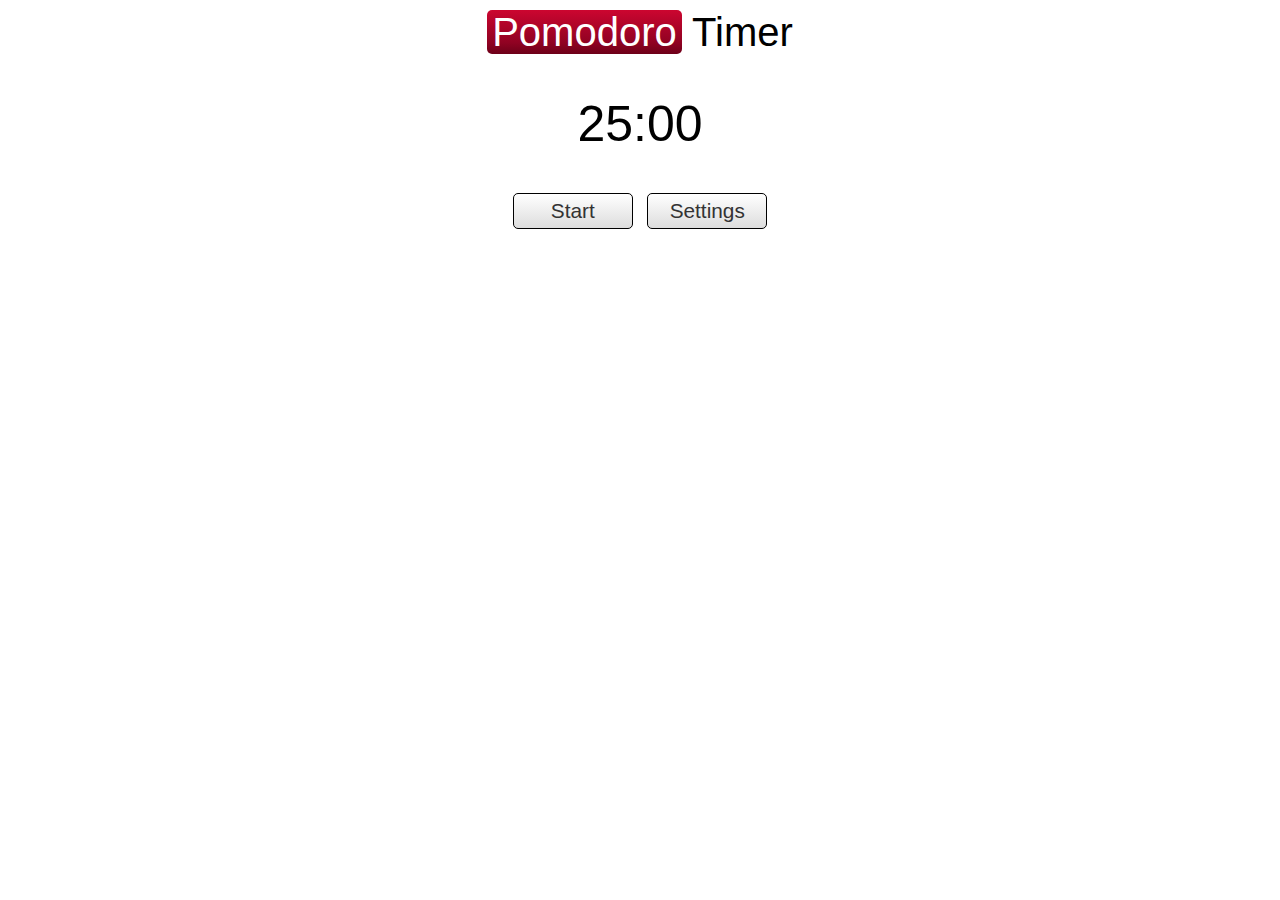
==== index.html @ b70782e0 "Delete the rubbish" ====
<!DOCTYPE html>
<html lang="ru">
  <head>

  	<meta charset="utf-8">
  	<link rel="stylesheet" href="css/normalize.css">
  	<link rel="stylesheet" href="css/style.css">
  	<title>
  		Pomodoro Timer
  	</title>

  </head>
  <body>

  	<header class="page-header">
  		<a href="index.html"><span class="pomodoro">Pomodoro</span> Timer</a>
  	</header>

    <main>
      <section class="timer">
        TIME
      </section>
      <section class="panel-control">
        <button class="button" name="start">Start</button>
        <button class="button" name="settings">Settings</button>
      </section>
      <section class="panel-settings">
        <div class="radio-buttons">
          <div class="title-settings">Pomodoro</div>
          <label><input type="radio" name="timerFullTime" value="35"> 35 minutes</label>
          <label><input type="radio" name="timerFullTime" value="30"> 30 minutes</label>
          <label><input type="radio" name="timerFullTime" value="25"> 25 minutes</label>
        </div>
        <div class="radio-buttons">
          <div class="title-settings">Break</div>
          <label><input type="radio" name="timerBreakTime" value="10"> 10 minutes</label>
          <label><input type="radio" name="timerBreakTime" value="5"> 5 minutes</label>
        </div>
      </section>
      <section>
        <audio src="audio/WavLibraryNet_ExitTone34.wav" class="audio"></audio>
      </section>
    </main>

    <script src="js/script.js"></script>
    <script>
      var timer = new Timer();
      timer.setTimerClass("timer");
      timer.setButtonStartPause("start");
      timer.setButtonSettings("settings");
      timer.setPanelSettings("panel-settings");
      timer.setDefaultFullTime();
      timer.setAudio("audio");
      timer.setButtonsFullTime("timerFullTime");
      timer.setButtonsBreakFullTime("timerBreakTime");
    </script>
  </body>
</html>
---- css/style.css ----
body {
	width: 100%;
	margin: 0 auto;
	font-family: "Arial", sans-serif;
}

/* START HEADER */

.page-header {
  margin-top: 10px;
	font-size: 40px;
	text-align: center;
}

  .page-header a {
    color: black;
    text-decoration: none;
  }

    .pomodoro {
      padding: 0 5px;
      color: #fff;
      background-image: linear-gradient(
          #CC0630 0%,
          #8F0222 75%,
          #6D0019 100%
      );
      border-radius: 5px;
    }

/* END HEADER */

/* START MAIN */

main {
	text-align: center;
}

  .timer {
    margin: 40px 0;

  	font-size: 50px;
  }

  .button {
  	width: 120px;
  	padding: 5px 15px;

  	font-size: 1.3em;

    color: #333;
    background-image: linear-gradient(#FFFFFF, #DDDDDD);
  	border: 1px solid black;
    border-radius: 5px;
  }

  .button:active {
    color: #fff;
    background-image: none;
  }

  .button:first-child {
  	margin-right: 10px;
  }

  .button:disabled {
    color: #6E6E6E;
    border-color: #6E6E6E;
  }

  .panel-settings {
    display: none;
    margin: 40px auto;
  }

    .radio-buttons {
      display: inline-block;

      vertical-align: top;
    }

    .radio-buttons:last-child {
      margin-left: 50px;
    }

      .title-settings {
        margin-bottom: 10px;

        font-size: 1.2em;
        font-weight: bold;
      }

      .radio-buttons label {
        display: block;
        margin-top: 5px;

        text-align: left;
      }

  label, input[type="radio"] {
    cursor: pointer;
  }

  input[type="radio"] {
    position: relative;
    left: -5px;
    top: 0;
  }

  input[type="radio"]:before {
    position: relative;
    left: 0;
    top: -2px;

    display: inline-block;
    width: 16px;
    height: 16px;
    margin-right: 5px;

    background-color: #AAAAAA;
    border-radius: 8px;

    box-shadow: inset 0px 2px 3px 0px rgba(0, 0, 0, .3), 0px 1px 0px 0px rgba(255, 255, 255, .8);
    content: '';
  }

  input[type="radio"]:hover:before {
    background-color: gray;
  }

  input[type="radio"]:checked:before {
    color: #F3F3F3;

    font-size: 30px;
    text-align: center;

    line-height: 18px;

    content: "\2022";
  }


/* END MAIN */
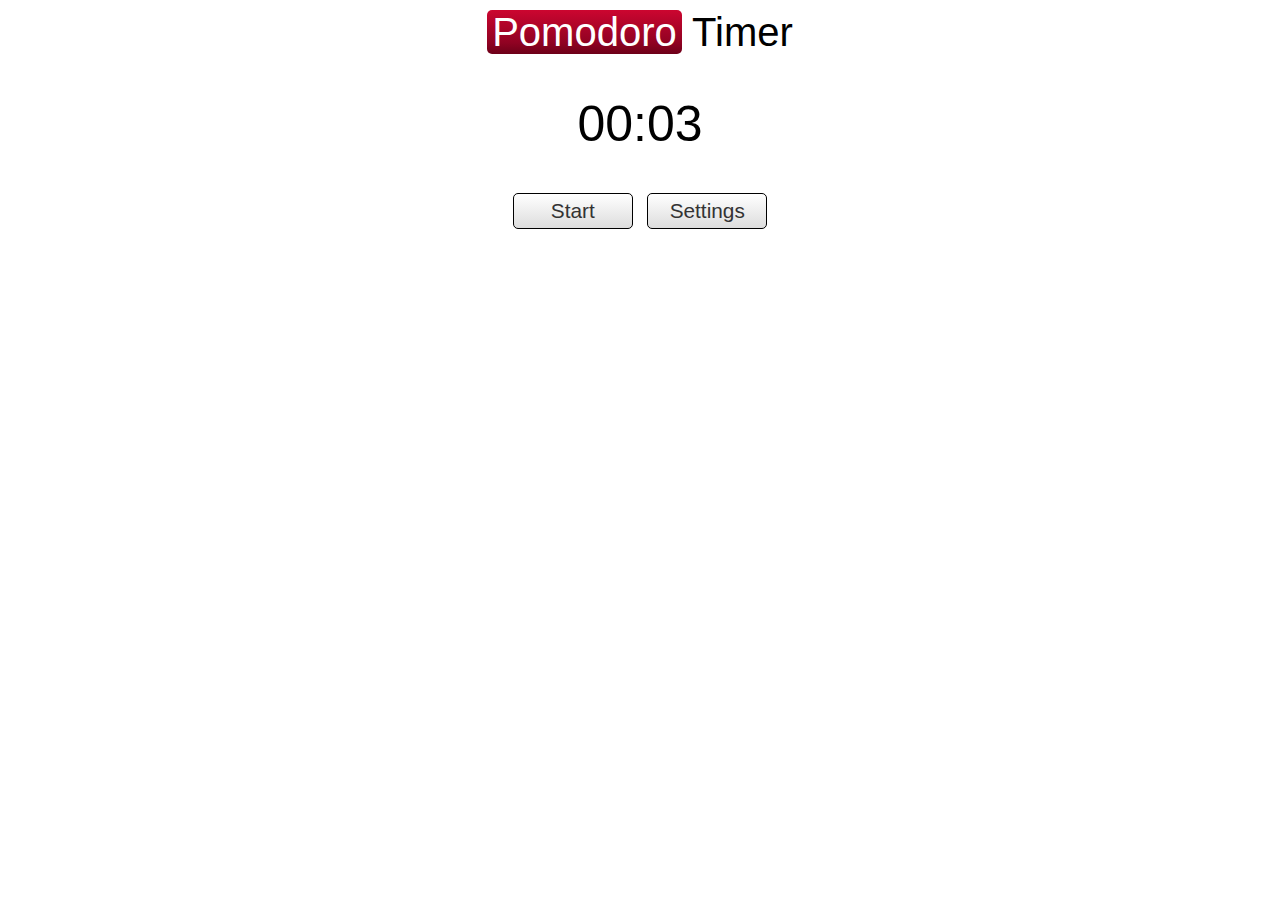
==== commit 90a0e3e7: "Fix errors" ====
--- a/index.html
+++ b/index.html
@@ -5,6 +5,7 @@
   	<meta charset="utf-8">
   	<link rel="stylesheet" href="css/normalize.css">
   	<link rel="stylesheet" href="css/style.css">
+    <link href="favicon.png" rel="shortcut icon" type="image/x-icon">
   	<title>
   		Pomodoro Timer
   	</title>
@@ -38,7 +39,7 @@
         </div>
       </section>
       <section>
-        <audio src="audio/WavLibraryNet_ExitTone34.wav" class="audio"></audio>
+        <audio src="audio/rington.wav" class="audio"></audio>
       </section>
     </main>
 
@@ -50,6 +51,7 @@
       timer.setButtonSettings("settings");
       timer.setPanelSettings("panel-settings");
       timer.setDefaultFullTime();
+      timer.setFullTime(3000);
       timer.setAudio("audio");
       timer.setButtonsFullTime("timerFullTime");
       timer.setButtonsBreakFullTime("timerBreakTime");
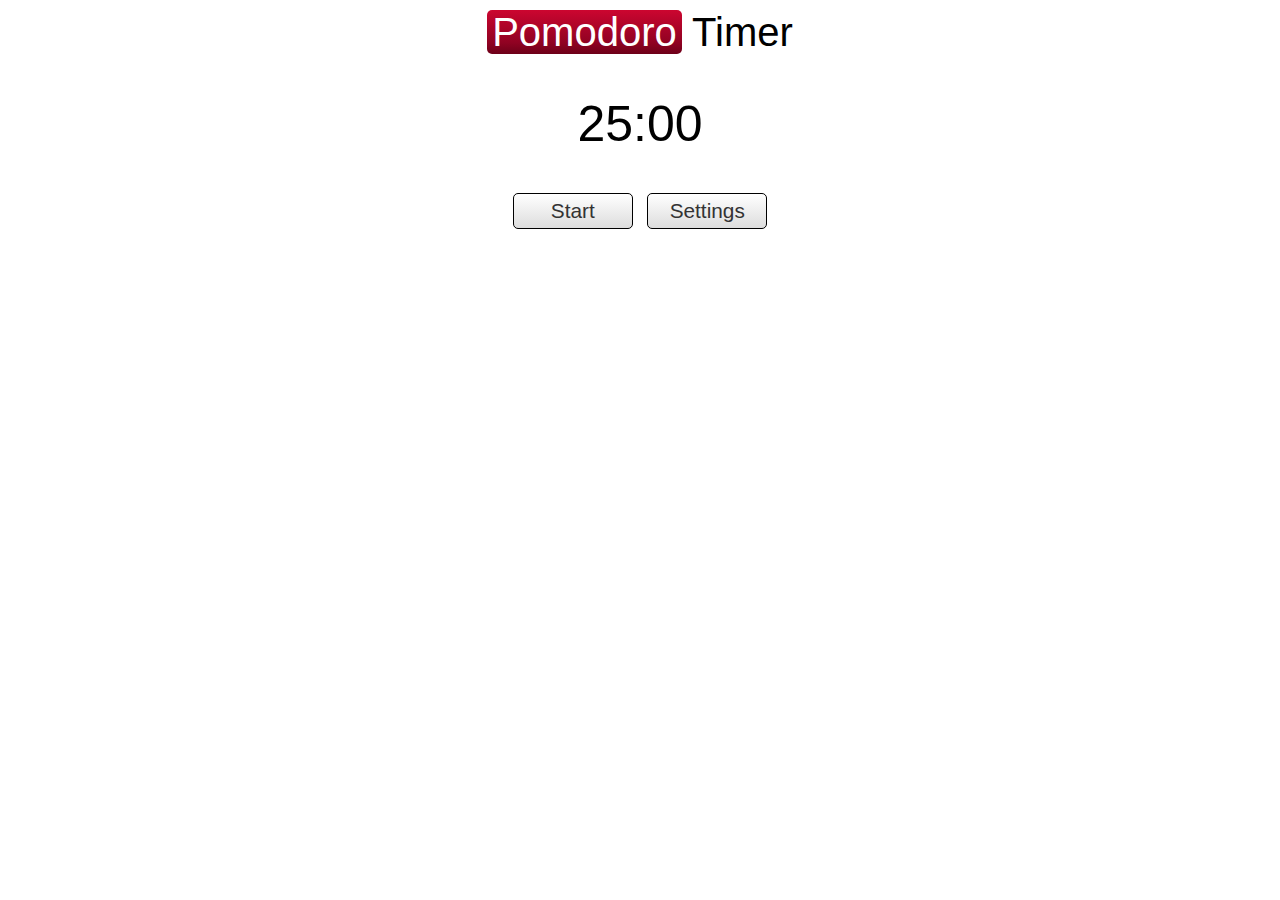
==== commit 2b71fbc6: "Set default full time" ====
--- a/index.html
+++ b/index.html
@@ -51,7 +51,6 @@
       timer.setButtonSettings("settings");
       timer.setPanelSettings("panel-settings");
       timer.setDefaultFullTime();
-      timer.setFullTime(3000);
       timer.setAudio("audio");
       timer.setButtonsFullTime("timerFullTime");
       timer.setButtonsBreakFullTime("timerBreakTime");
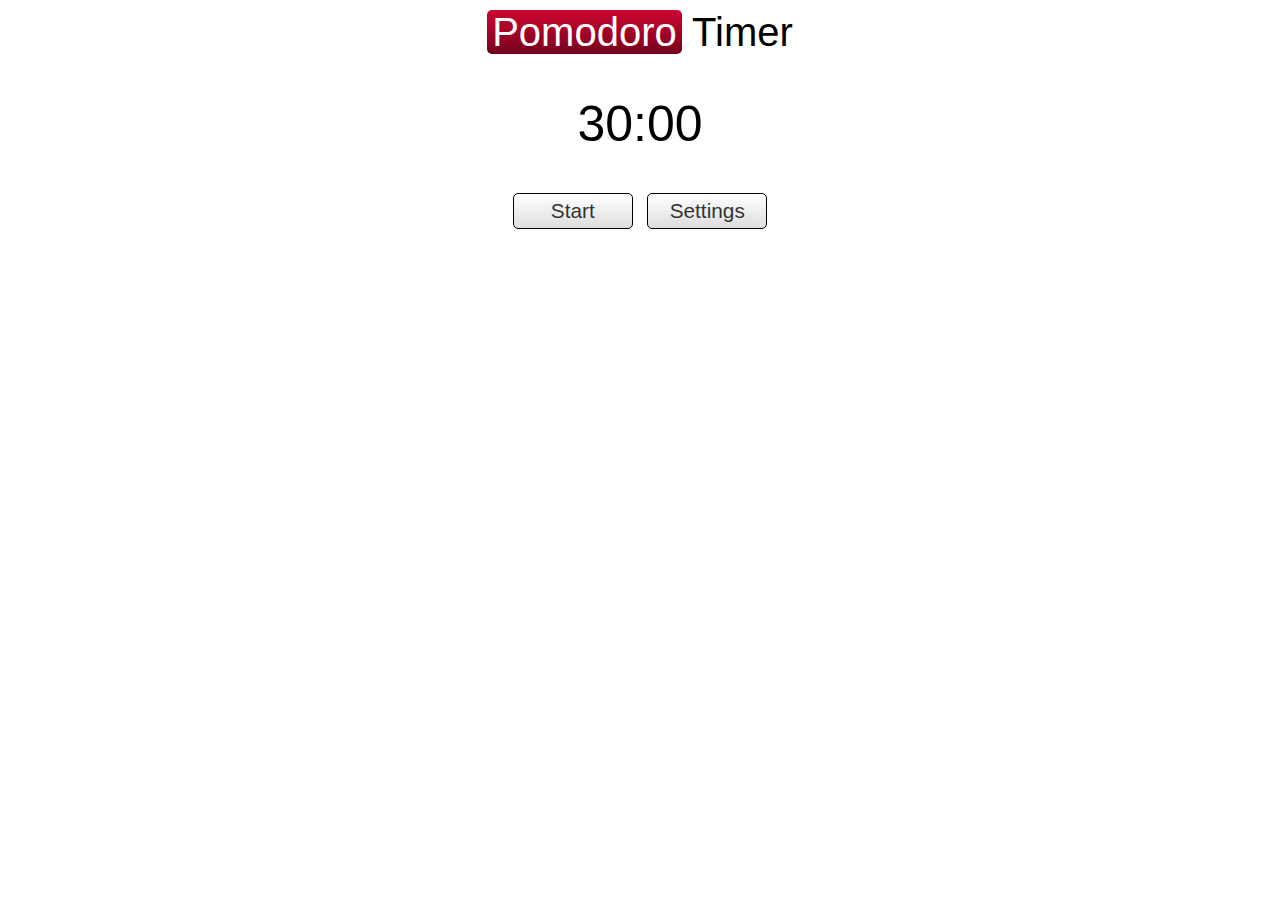
==== commit d1564dd1: "Change the time" ====
--- a/index.html
+++ b/index.html
@@ -50,7 +50,7 @@
       timer.setButtonStartPause("start");
       timer.setButtonSettings("settings");
       timer.setPanelSettings("panel-settings");
-      timer.setDefaultFullTime();
+      timer.setFullTime(30 * 60 * 1000);
       timer.setAudio("audio");
       timer.setButtonsFullTime("timerFullTime");
       timer.setButtonsBreakFullTime("timerBreakTime");
